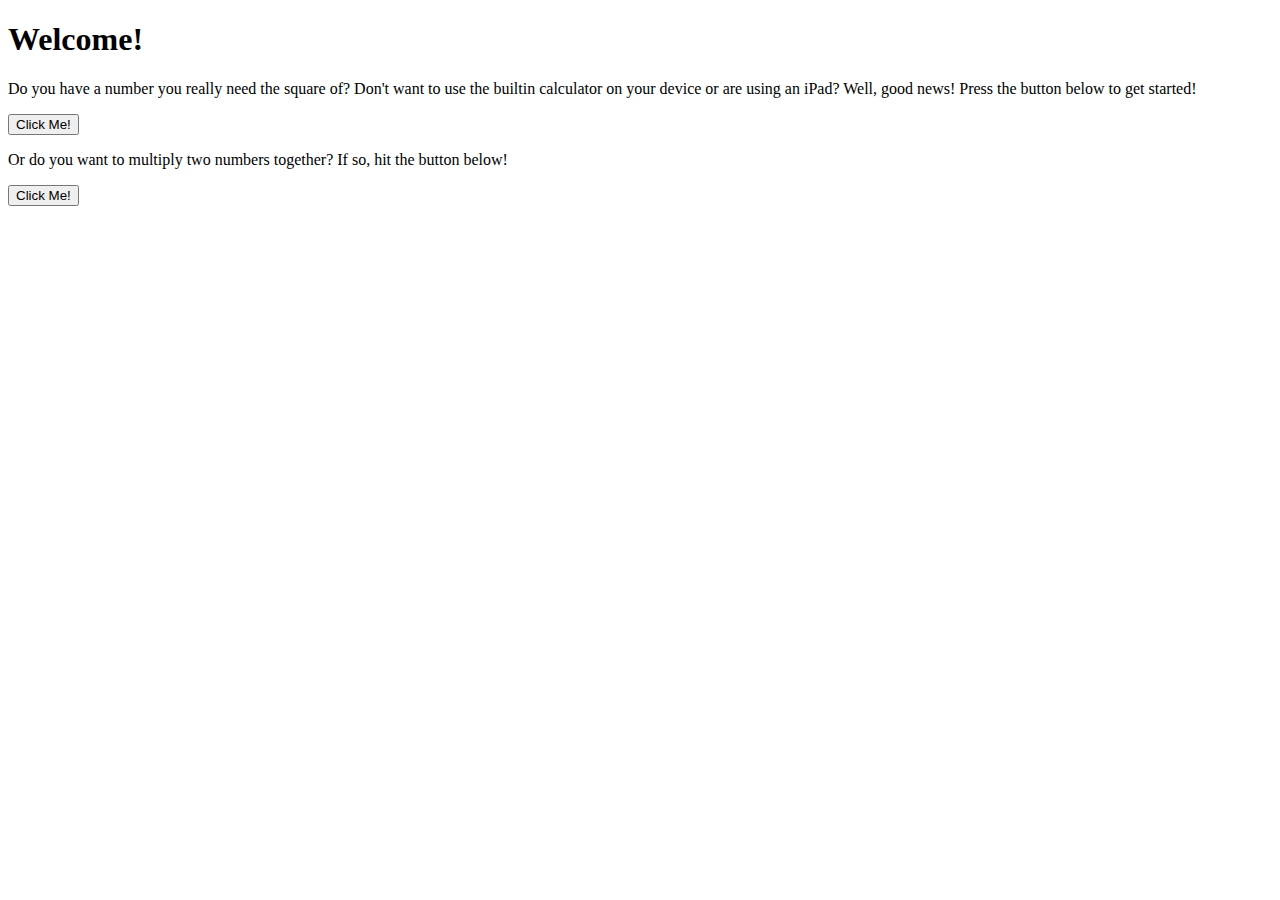
==== lesson04/index.html @ fc38534f "Completed challenge 1 with extra" ====
<!DOCTYPE html>
<html lang="en">
<head>
    <meta charset="UTF-8">
    <meta http-equiv="X-UA-Compatible" content="IE=edge">
    <meta name="viewport" content="width=device-width, initial-scale=1.0">
    <title>SquareJS</title>
</head>
<body>
    <h1>Welcome!</h1>
    <p>Do you have a number you really need the square of? Don't want to use the builtin calculator on your device or are using an iPad? Well, good news! Press the button below to get started!</p>
    <button onclick="squareInput()">Click Me!</button>
    <p>Or do you want to multiply two numbers together? If so, hit the button below!</p>
    <button onclick="multiplyInput()">Click Me!</button>
    <script src="functions.js" charset="utf-8"></script>
</body>
</html>
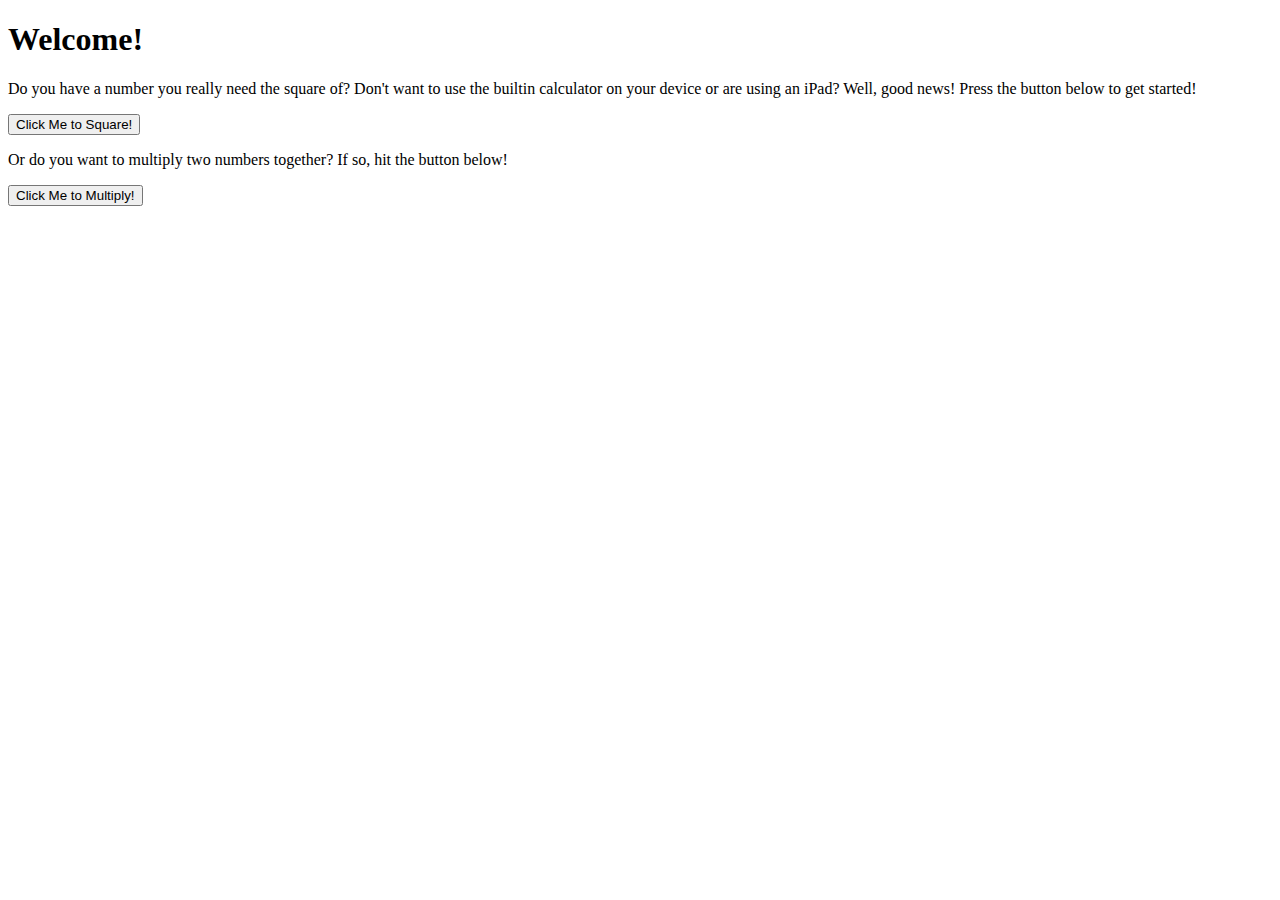
==== commit 36f9f619: "Slight text change" ====
--- a/lesson04/index.html
+++ b/lesson04/index.html
@@ -1,17 +1,17 @@
 <!DOCTYPE html>
 <html lang="en">
-<head>
-    <meta charset="UTF-8">
-    <meta http-equiv="X-UA-Compatible" content="IE=edge">
-    <meta name="viewport" content="width=device-width, initial-scale=1.0">
-    <title>SquareJS</title>
-</head>
-<body>
-    <h1>Welcome!</h1>
-    <p>Do you have a number you really need the square of? Don't want to use the builtin calculator on your device or are using an iPad? Well, good news! Press the button below to get started!</p>
-    <button onclick="squareInput()">Click Me!</button>
-    <p>Or do you want to multiply two numbers together? If so, hit the button below!</p>
-    <button onclick="multiplyInput()">Click Me!</button>
-    <script src="functions.js" charset="utf-8"></script>
-</body>
+    <head>
+        <meta charset="UTF-8">
+        <meta http-equiv="X-UA-Compatible" content="IE=edge">
+        <meta name="viewport" content="width=device-width, initial-scale=1.0">
+        <title>SquareJS</title>
+    </head>
+    <body>
+        <h1>Welcome!</h1>
+        <p>Do you have a number you really need the square of? Don't want to use the builtin calculator on your device or are using an iPad? Well, good news! Press the button below to get started!</p>
+        <button onclick="squareInput()">Click Me to Square!</button>
+        <p>Or do you want to multiply two numbers together? If so, hit the button below!</p>
+        <button onclick="multiplyInput()">Click Me to Multiply!</button>
+        <script src="functions.js" charset="utf-8"></script>
+    </body>
 </html>